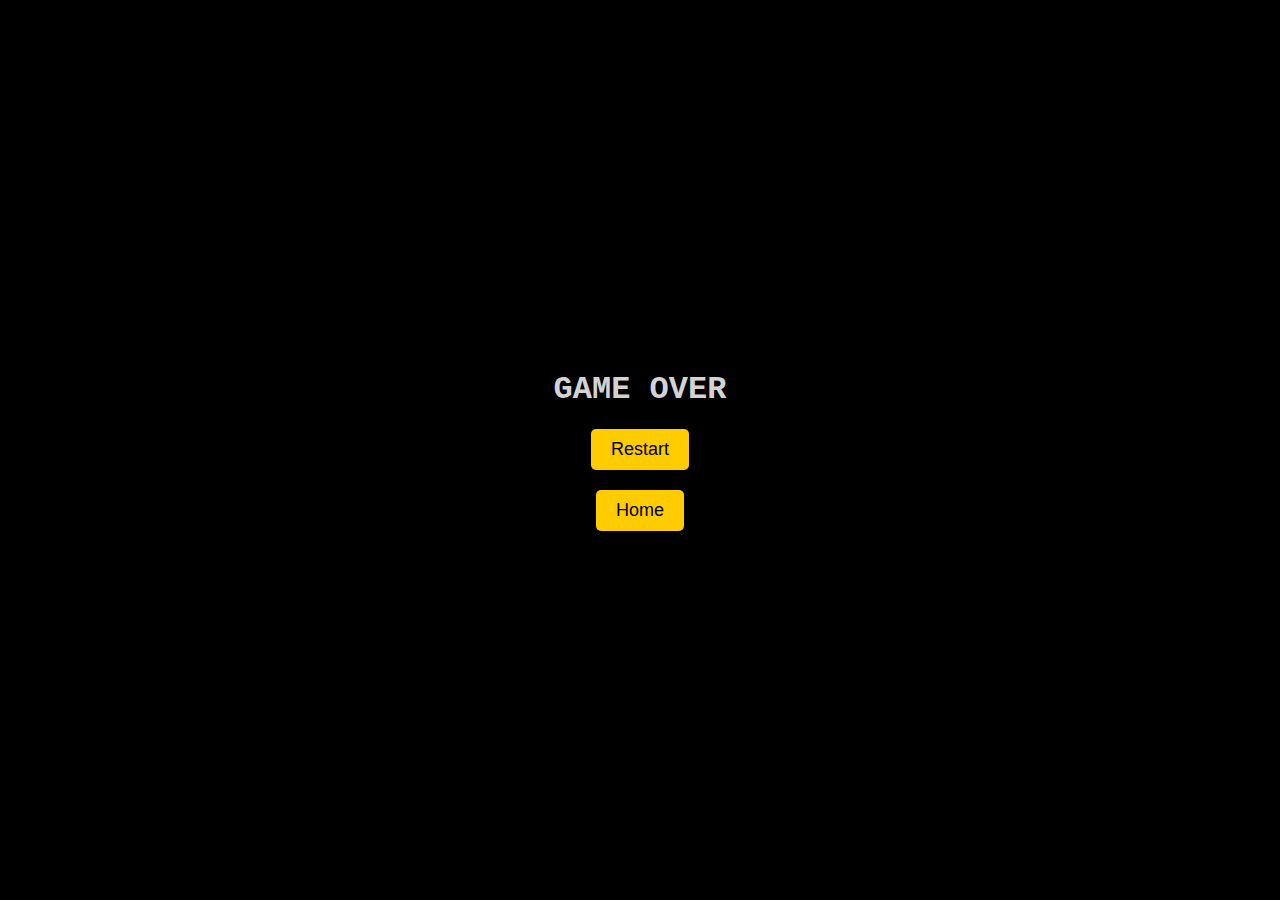
==== endgame.html @ 4c4a39b7 "update readme" ====
<!DOCTYPE html>
<html lang="en">
<head>
    <meta charset="UTF-8">
    <meta http-equiv="X-UA-Compatible" content="IE=edge">
    <meta name="viewport" content="width=device-width, initial-scale=1.0">
    <title>Game Over</title>
    <link rel="stylesheet" href="style.css">
</head>
<body>
    <div id="end-game">
        <h1 id="game-result"></h1>
        <button id="restart-button">Restart</button>
        <button id="home-button">Home</button>
    </div>
    <script src="./src/endGame.js"></script>
</body>
</html>
---- style.css ----
#gameCanvas{
    box-shadow: 10px 10px 20px black;
}
h1{
    text-align: center;
    font-family: 'Courier New', Courier, monospace;
    color: lightgray;
}
body{
    display: flex;
    justify-content: center;
    overflow: hidden;
    height: 100vh;
    background: black;
}
#scoreDisplay {
position: fixed;
top: 720px;
right: 670px;
color: white;
font-family: 'Gemunu Libre', sans-serif;
font-size: 20px;
}

body {
    display: flex;
    justify-content: center;
    align-items: center;
    height: 100vh;
    margin: 0;
    background-color: #000;
    /* color: #fff; */
    font-family: Arial, sans-serif;
}

#menu, #gameContainer {
    text-align: center;
}

button {
    display: block;
    margin: 20px auto;
    padding: 10px 20px;
    font-size: 18px;
    cursor: pointer;
    border: none;
    border-radius: 5px;
    background-color: #ffcc00;
    color: #000;
}

button:hover {
    background-color: #ff9900;
}

/* canvas {
    border: 2px solid #fff;
} */
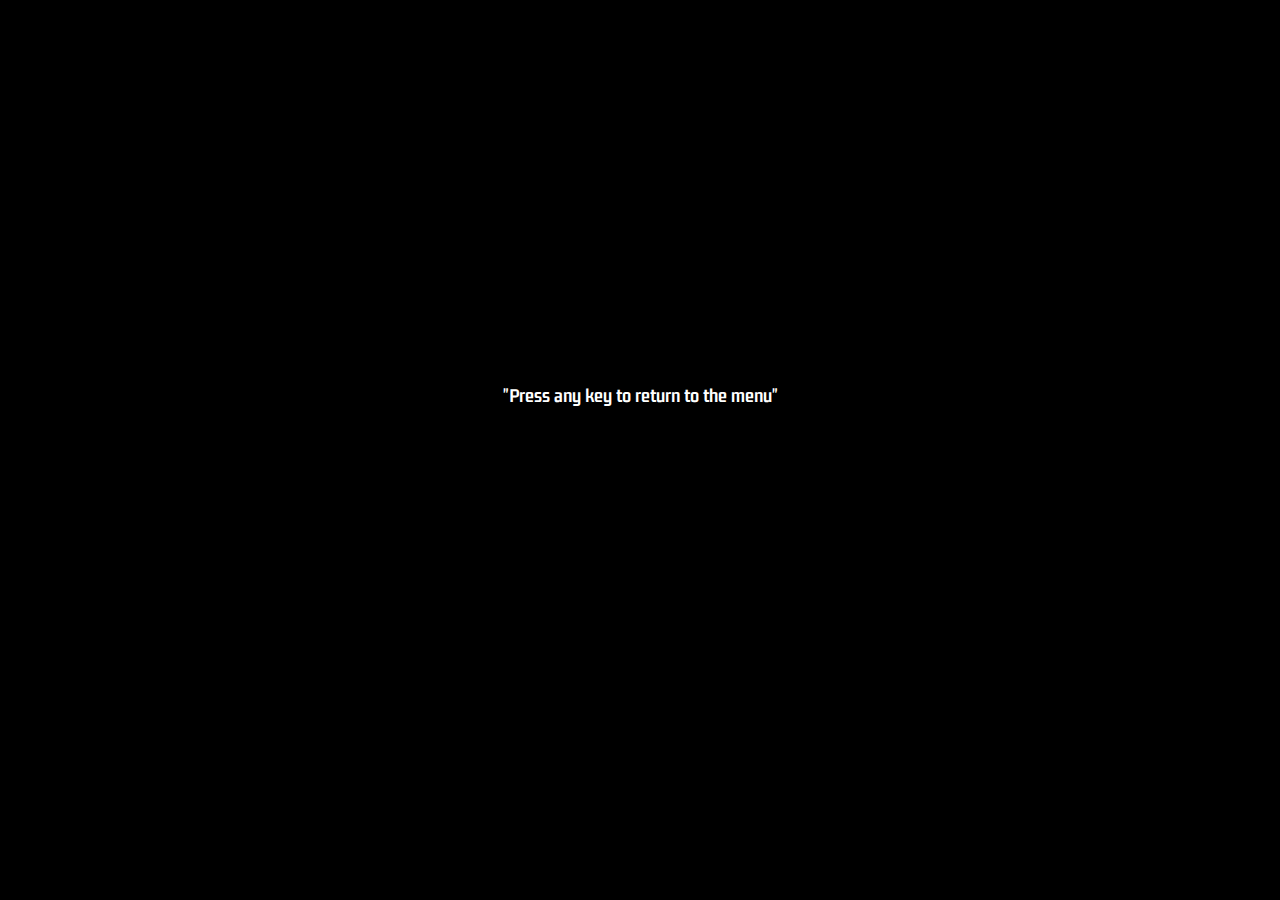
==== commit 7d07a9dc: "new menu, eat heart" ====
--- a/endgame.html
+++ b/endgame.html
@@ -4,15 +4,53 @@
     <meta charset="UTF-8">
     <meta http-equiv="X-UA-Compatible" content="IE=edge">
     <meta name="viewport" content="width=device-width, initial-scale=1.0">
-    <title>Game Over</title>
-    <link rel="stylesheet" href="style.css">
+    <title>Game Result</title>
+    <style>
+        @import url('https://fonts.googleapis.com/css2?family=Gemunu+Libre:wght@300&display=swap');
+        body {
+            margin: 0;
+            display: flex;
+            flex-direction: column;
+            justify-content: center;
+            align-items: center;
+            height: 750px;
+            background-color: #000;
+            color: #fff;
+            font-family: 'Gemunu Libre', sans-serif;
+        }
+        #game-result {
+            font-size: 100px;
+            text-align: center;
+            margin-bottom: 50px;
+        }
+        #instructions {
+            font-size: 20px;
+            text-align: center;
+        }
+    </style>
 </head>
 <body>
     <div id="end-game">
         <h1 id="game-result"></h1>
-        <button id="restart-button">Restart</button>
-        <button id="home-button">Home</button>
+        <h4 id="instructions">"Press any key to return to the menu"</h4>
     </div>
-    <script src="./src/endGame.js"></script>
+
+    <script>
+        document.addEventListener('DOMContentLoaded', function() {
+            const params = new URLSearchParams(window.location.search);
+            const result = params.get('result');
+            const gameResultElement = document.getElementById('game-result');
+
+            if (result === 'win') {
+                gameResultElement.textContent = 'YOU WIN!';
+            } else if (result === 'lose') {
+                gameResultElement.textContent = 'GAME OVER';
+            }
+
+            document.addEventListener('keydown', function() {
+                window.location.href = 'menu.html';
+            });
+        });
+    </script>
 </body>
 </html>
